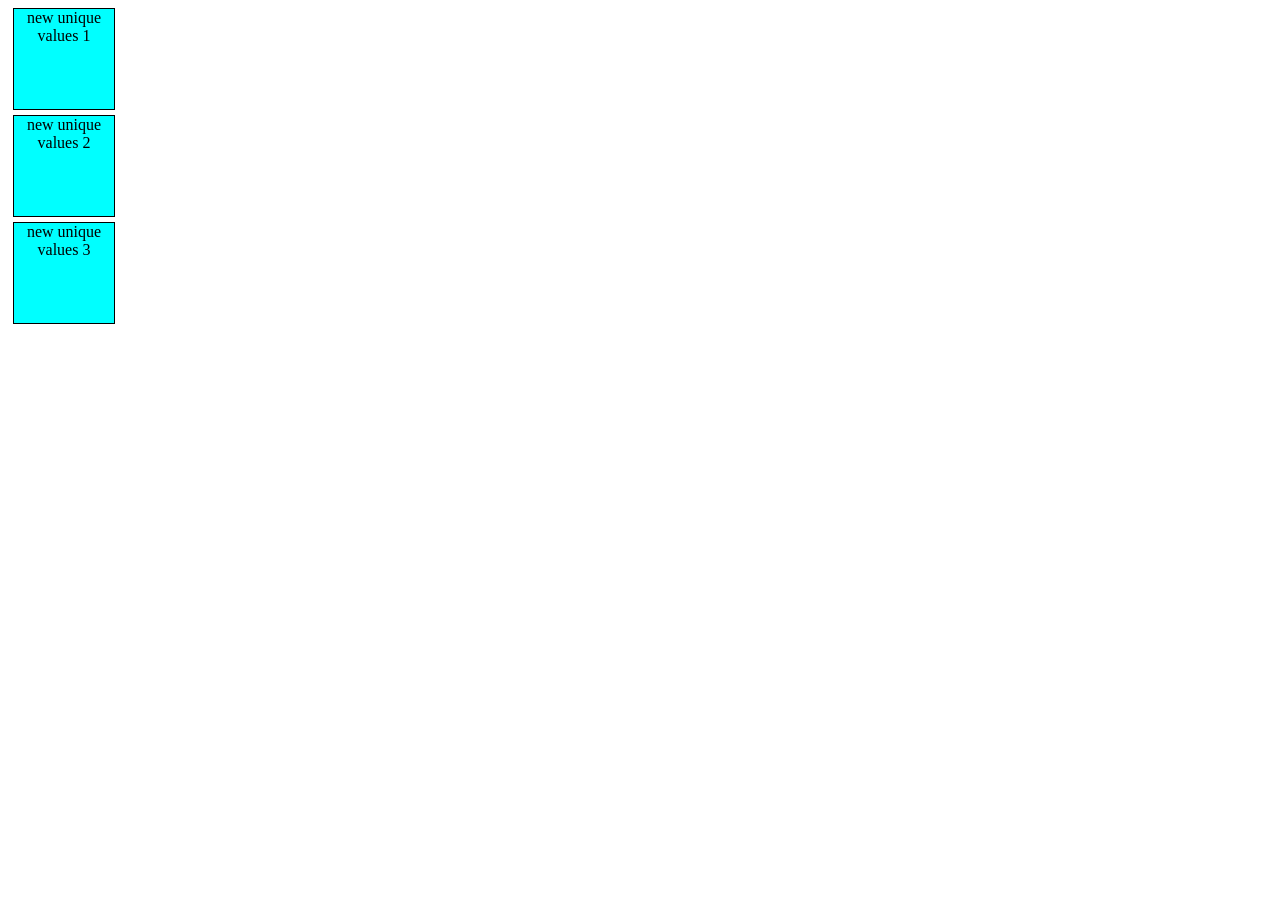
==== index.html @ 4c112cac "DOM" ====
<!DOCTYPE html>
<html lang="en">
<head>
    <meta charset="UTF-8">
    <meta name="viewport" content="width=device-width, initial-scale=1.0">
    <title>Document</title>
    <link rel = "stylesheet" href = "style.css">
</head>
<body>
    <!-- <h1 id="heading">Document Object Model (DOM)🤞</h1>
    <h1 id="heading2">JavaScript (JS)</h1>
    <h1 class ="head"> HELLO</h1>
    <h1 class="head"> HELLOoo</h1>
    <h4 class="head">Topic 1: Starter code</h4>
    <p>Let's learn about DOM concepts in Detail.</p>
    <p>Second paragraph</p>

    <button>Click me!</button>

    <div>
        <h3>Fruits</h3>
        <ul>
            <li>Apple</li>
            <li>Banana</li>
            <li>Orange</li>
        </ul>
    </div> -->

    <!-- practice question DOM -->
    <!-- <h2>Hello JavaScript</h2> -->

    <div class="box">Box 1</div>
    <div class="box">Box 2</div>
    <div class="box">Box 3</div>
</body>
<script src="first.js"></script>
<script src="opertaors.js"></script>
<script src ="conditioanl statements.js"></script>
<script src="switch statement.js"></script>
<script src="practice ques.js"></script>
<script src="loops.js"></script>
<script src="string.js"></script>
<script src="array.js"></script>
<script src="function.js"></script>
<script src="domscript.js"></script>
</html>
---- style.css ----
#heading {
    color: blue;
    text-decoration: line-through;
}

.head{
    color: red;
    text-decoration: underline;
}

.box{
    height :100px;
    width: 100px;
    background-color:aqua;    
    border: 1px solid black;
    margin: 5px;    
    text-align: center;
}
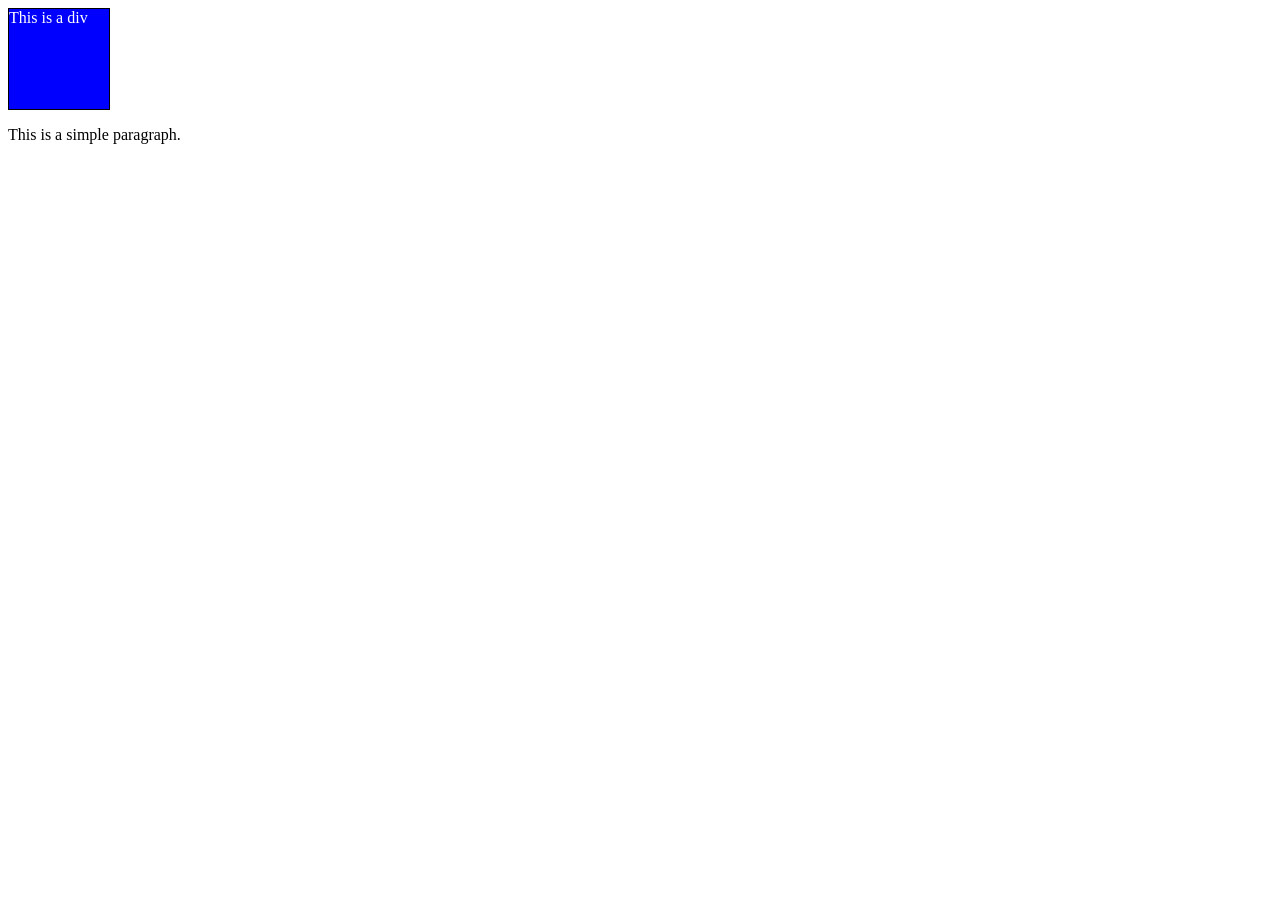
==== commit bf5daa48: "DOM Attribute" ====
--- a/index.html
+++ b/index.html
@@ -26,12 +26,15 @@
         </ul>
     </div> -->
 
+    <div id="box" name = "myDiv">This is a div</div>
+    <p class="para"> This is a simple paragraph.</p>
+
     <!-- practice question DOM -->
     <!-- <h2>Hello JavaScript</h2> -->
 
-    <div class="box">Box 1</div>
+    <!-- <div class="box">Box 1</div> 
     <div class="box">Box 2</div>
-    <div class="box">Box 3</div>
+    <div class="box">Box 3</div> -->
 </body>
 <script src="first.js"></script>
 <script src="opertaors.js"></script>
--- a/style.css
+++ b/style.css
@@ -15,4 +15,12 @@
     border: 1px solid black;
     margin: 5px;    
     text-align: center;
+}
+
+#box{
+    height: 100px;
+    width: 100px;   
+    color: white;
+    background-color: green;
+    border: 1px solid black;
 }
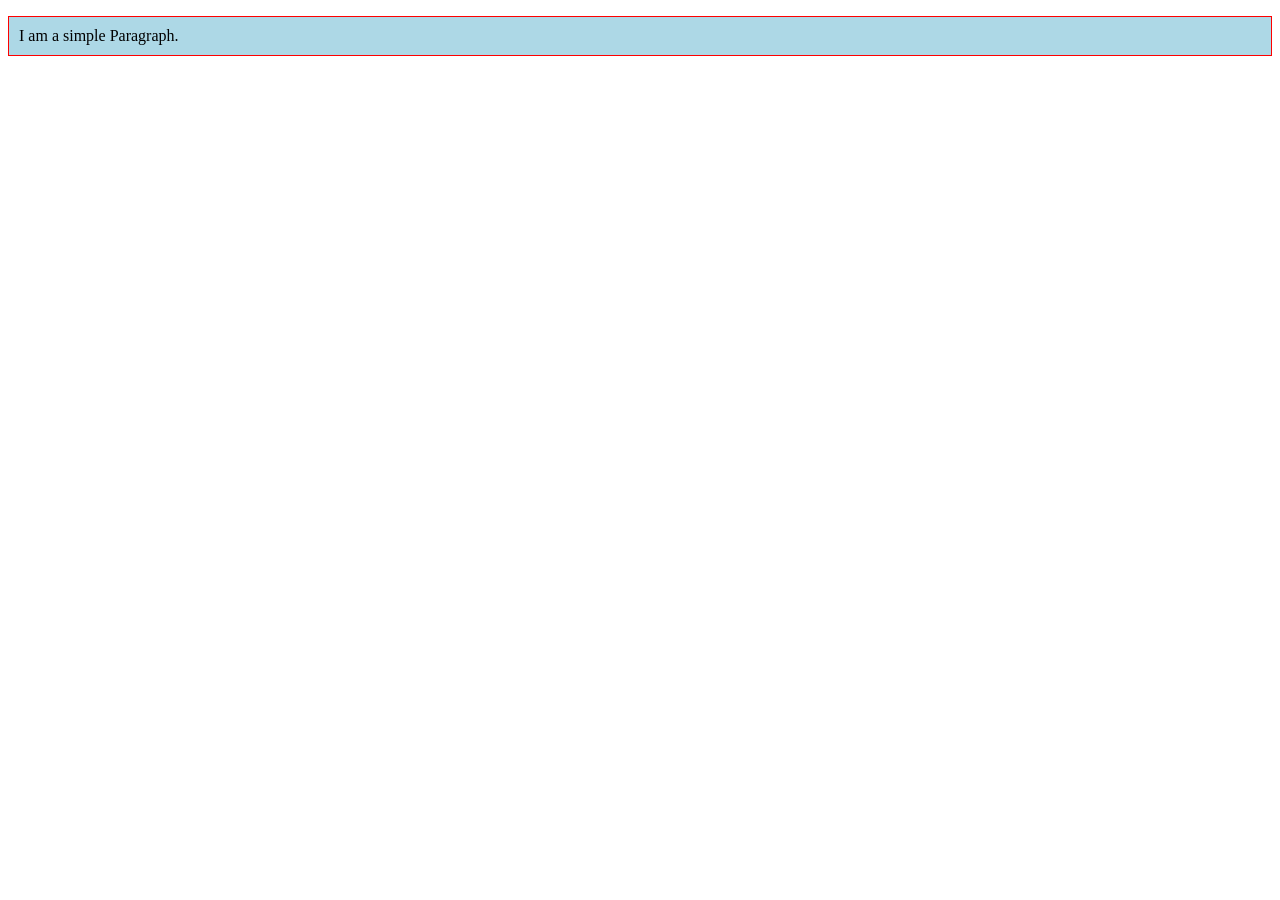
==== commit 81c47253: "insert element , delete element, class list, practice question" ====
--- a/index.html
+++ b/index.html
@@ -26,8 +26,14 @@
         </ul>
     </div> -->
 
-    <div id="box" name = "myDiv">This is a div</div>
-    <p class="para"> This is a simple paragraph.</p>
+    <!-- <div id="box" name = "myDiv">This is a div
+        <ul>list
+            <li>item 1</li>
+            <li>item 2</li>
+            <li>item 3</li>
+        </ul>
+    </div>
+    <p class="para"> This is a simple paragraph.</p> -->
 
     <!-- practice question DOM -->
     <!-- <h2>Hello JavaScript</h2> -->
@@ -35,6 +41,8 @@
     <!-- <div class="box">Box 1</div> 
     <div class="box">Box 2</div>
     <div class="box">Box 3</div> -->
+    
+    <P class="content">I am a simple Paragraph.</P>
 </body>
 <script src="first.js"></script>
 <script src="opertaors.js"></script>
--- a/style.css
+++ b/style.css
@@ -18,9 +18,21 @@
 }
 
 #box{
-    height: 100px;
+    height: 300px;
     width: 100px;   
     color: white;
     background-color: green;
     border: 1px solid black;
+}
+
+/* Dom practice question  */
+.content{
+    background-color: lightgray;
+    border: 1px solid red;
+    padding: 10px;
+}
+
+.newClass{
+    background-color: lightblue;
+
 }
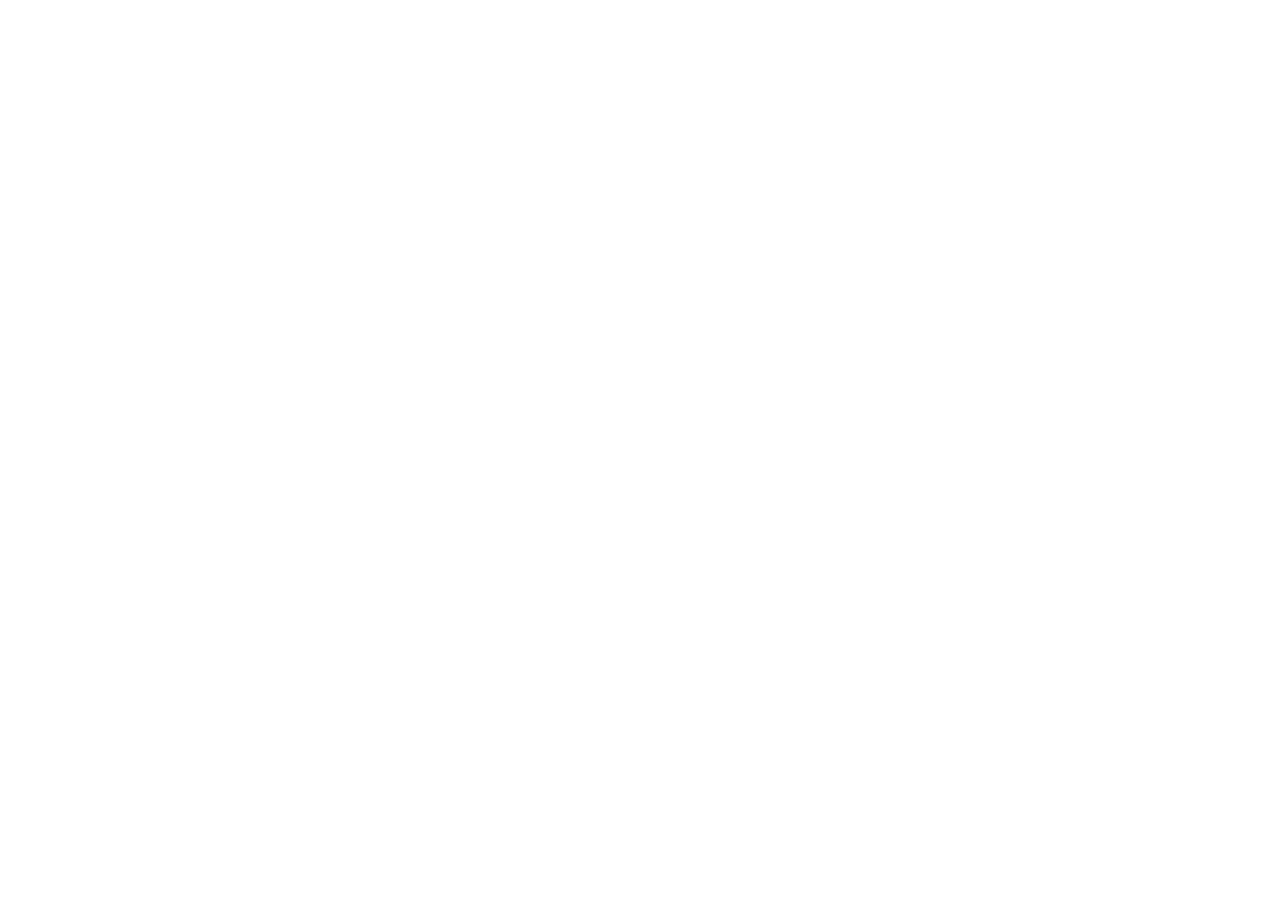
==== commit 10277a63: "events in js" ====
--- a/index.html
+++ b/index.html
@@ -35,6 +35,20 @@
     </div>
     <p class="para"> This is a simple paragraph.</p> -->
 
+    <!-- events -->
+    <!--inline event handling -->
+    <!-- <button onclick="console.log('button was clicked'); alert('hello')">Click me!</button>
+    <button ondblclick="console.log('button was clicked 2x')">Click me 2 times!</button>
+    <div onmouseover="console.log('You are inside a div')">This is a box</div> -->
+
+    <!-- js handling -->
+    <!-- <button id = "btn"> Click me</button>
+    <div > thisdiv a div</div> -->
+
+
+
+
+
     <!-- practice question DOM -->
     <!-- <h2>Hello JavaScript</h2> -->
 
@@ -42,7 +56,13 @@
     <div class="box">Box 2</div>
     <div class="box">Box 3</div> -->
     
-    <P class="content">I am a simple Paragraph.</P>
+    <!-- <P class="content">I am a simple Paragraph.</P> -->
+
+    <!-- event -->
+    <!-- <button id="toggleBtn">Toggle Dark Mode</button> -->
+
+
+
 </body>
 <script src="first.js"></script>
 <script src="opertaors.js"></script>
@@ -54,4 +74,5 @@
 <script src="array.js"></script>
 <script src="function.js"></script>
 <script src="domscript.js"></script>
+<script src="events.js"></script>
 </html>
--- a/style.css
+++ b/style.css
@@ -35,4 +35,11 @@
 .newClass{
     background-color: lightblue;
 
+}
+div{
+    height: 100px;
+    width: 100px;
+    background-color:blueviolet;
+    color: white;
+    border: 1px solid black;
 }
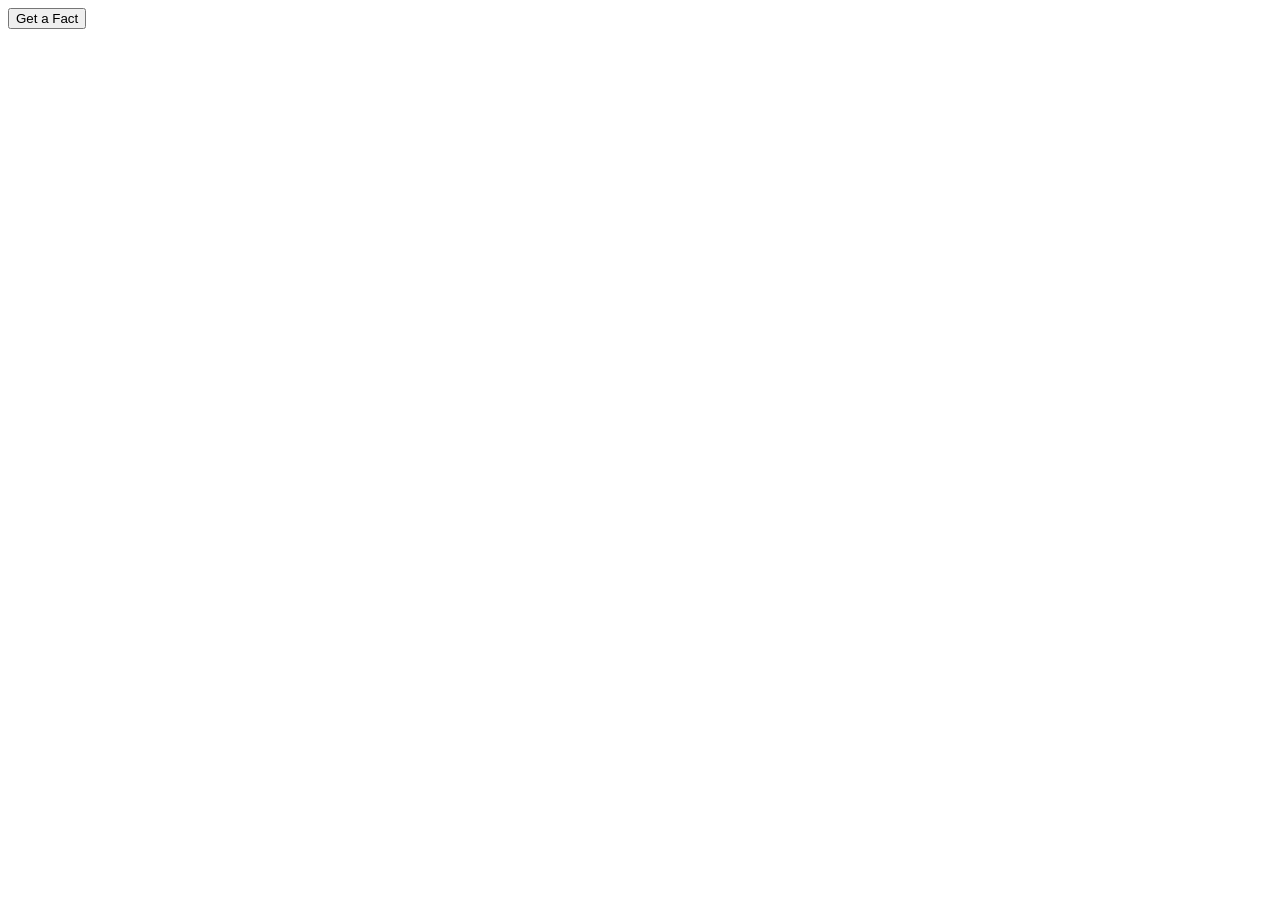
==== commit 5bc4a83a: "fetch API" ====
--- a/index.html
+++ b/index.html
@@ -47,6 +47,12 @@
 
 
 
+    <!-- Fetch API -->
+     <button id="btn">Get a Fact</button>
+    <p id="fact"></p>
+
+
+
 
 
     <!-- practice question DOM -->
@@ -75,4 +81,8 @@
 <script src="function.js"></script>
 <script src="domscript.js"></script>
 <script src="events.js"></script>
+<script src="class and object.js"></script>
+<script src="error handling.js"></script>
+<script src="advance js.js"></script>
+<script src="fetch API.js"></script>
 </html>
